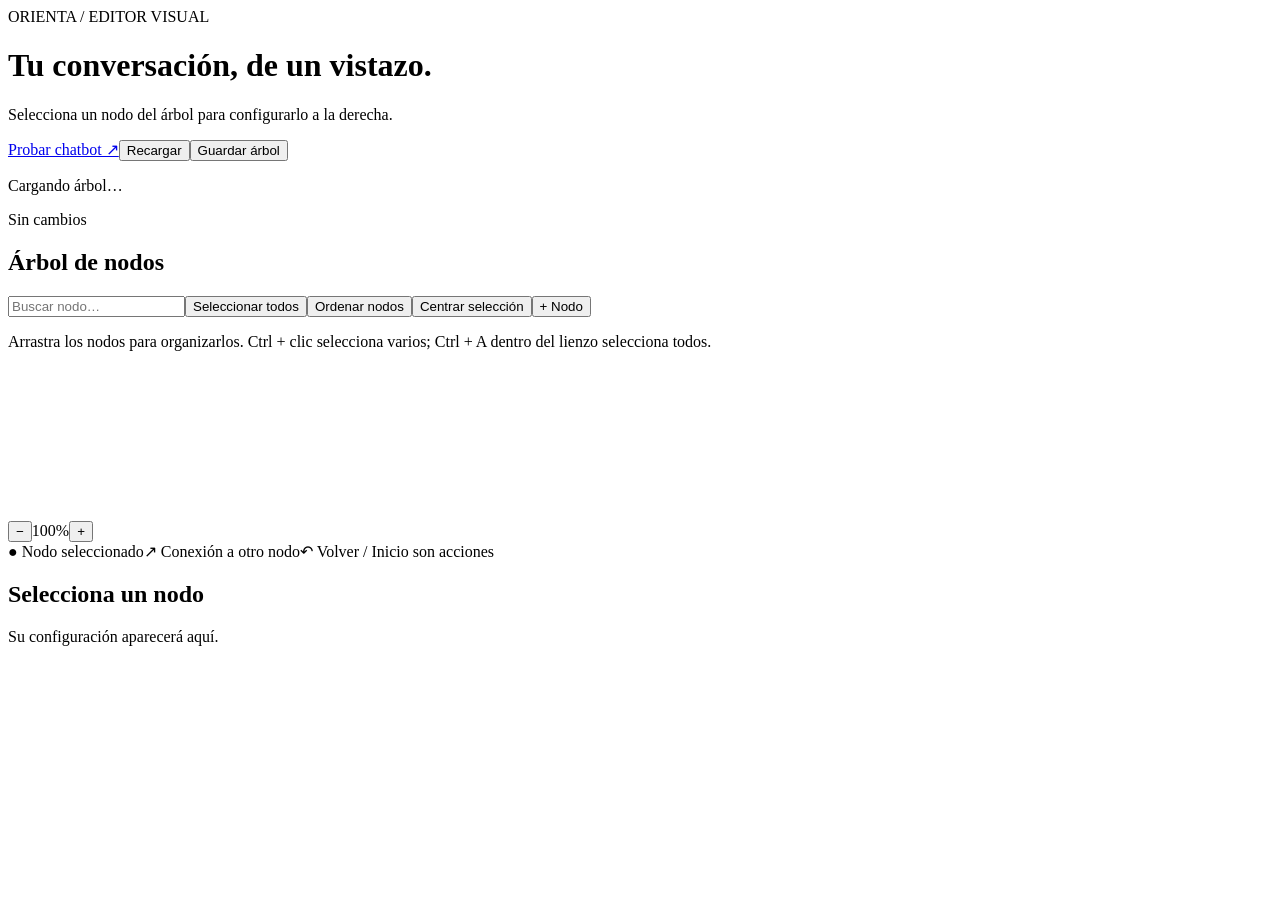
==== app/views/admin.html @ a8e66190 "Checkpoint: chatbot y editor visual con zoom, arrastre y ramas plegables" ====
<!doctype html>
<html lang="es"><head><meta charset="utf-8"><meta name="viewport" content="width=device-width,initial-scale=1"><title>Árbol de conversaciones</title><link rel="stylesheet" href="/static/admin.css"><link rel="stylesheet" href="/static/graph.css"><script src="/static/admin.js" defer></script></head>
<body><header><div><span class="eyebrow">ORIENTA / EDITOR VISUAL</span><h1>Tu conversación, de un vistazo.</h1><p>Selecciona un nodo del árbol para configurarlo a la derecha.</p></div><div class="header-actions"><a href="/" target="_blank" rel="noopener">Probar chatbot ↗</a><button id="reload" type="button">Recargar</button><button id="save" type="button">Guardar árbol</button></div></header>
<div class="statusbar"><p id="notice" role="status">Cargando árbol…</p><span id="draft-status">Sin cambios</span></div>
<main class="workspace"><section class="graph-panel" aria-label="Árbol de nodos"><div class="graph-toolbar"><div><h2>Árbol de nodos</h2><span id="graph-count"></span></div><div class="graph-actions"><input id="search" type="search" aria-label="Buscar nodo" placeholder="Buscar nodo…"><button id="select-all-nodes" type="button">Seleccionar todos</button><button id="reset-layout" type="button">Ordenar nodos</button><button id="locate" type="button">Centrar selección</button><button id="new" type="button">+ Nodo</button></div></div><p class="graph-help">Arrastra los nodos para organizarlos. Ctrl + clic selecciona varios; Ctrl + A dentro del lienzo selecciona todos.</p><div class="graph-stage"><div id="graph-viewport" tabindex="0" aria-label="Lienzo desplazable"><div id="graph-space"><div id="graph-canvas"><svg id="graph-lines" aria-hidden="true"></svg><div id="graph-nodes"></div></div></div></div><div class="graph-zoom" role="group" aria-label="Zoom del árbol"><button id="zoom-out" type="button" aria-label="Alejar árbol" title="Alejar">−</button><output id="zoom-level" aria-live="polite">100%</output><button id="zoom-in" type="button" aria-label="Acercar árbol" title="Acercar">+</button></div></div><div class="graph-legend"><span>● Nodo seleccionado</span><span>↗ Conexión a otro nodo</span><span>↶ Volver / Inicio son acciones</span></div></section>
<section class="editor" aria-label="Configuración del nodo"><div id="empty"><h2>Selecciona un nodo</h2><p>Su configuración aparecerá aquí.</p></div><form id="editor" hidden><div class="toolbar"><h2 id="editor-title">Configurar nodo</h2><span id="initial"></span></div><div class="fields"><label>ID del nodo<input id="node-id" disabled></label><label>Tipo<select id="node-type"><option value="question">Pregunta</option><option value="information">Información</option></select></label></div><h3>Contenido</h3><div id="contents"></div><div class="toolbar"><select id="content-type" aria-label="Tipo de contenido nuevo"><option value="text">Texto</option><option value="link">Enlace</option><option value="image">Imagen existente</option><option value="document">Documento existente</option></select><button id="add-content" type="button">+ Contenido</button></div><h3>Opciones y conexiones</h3><p class="hint">«Nueva opción + nodo» crea una rama al instante. También puedes conectar un nodo existente o elegir una acción.</p><div id="options-editor"></div><div class="branch-actions"><button id="add-option" type="button">+ Nueva opción + nodo</button><button id="add-existing" type="button">+ Conectar existente / acción</button></div><div class="savebar"><button id="delete" type="button" class="danger">Quitar nodo del árbol</button></div><p class="hint">El árbol cambia mientras editas. Pulsa «Guardar árbol» para publicar todos los cambios en el chatbot.</p></form></section></main><noscript>Activa JavaScript para utilizar el editor.</noscript></body></html>
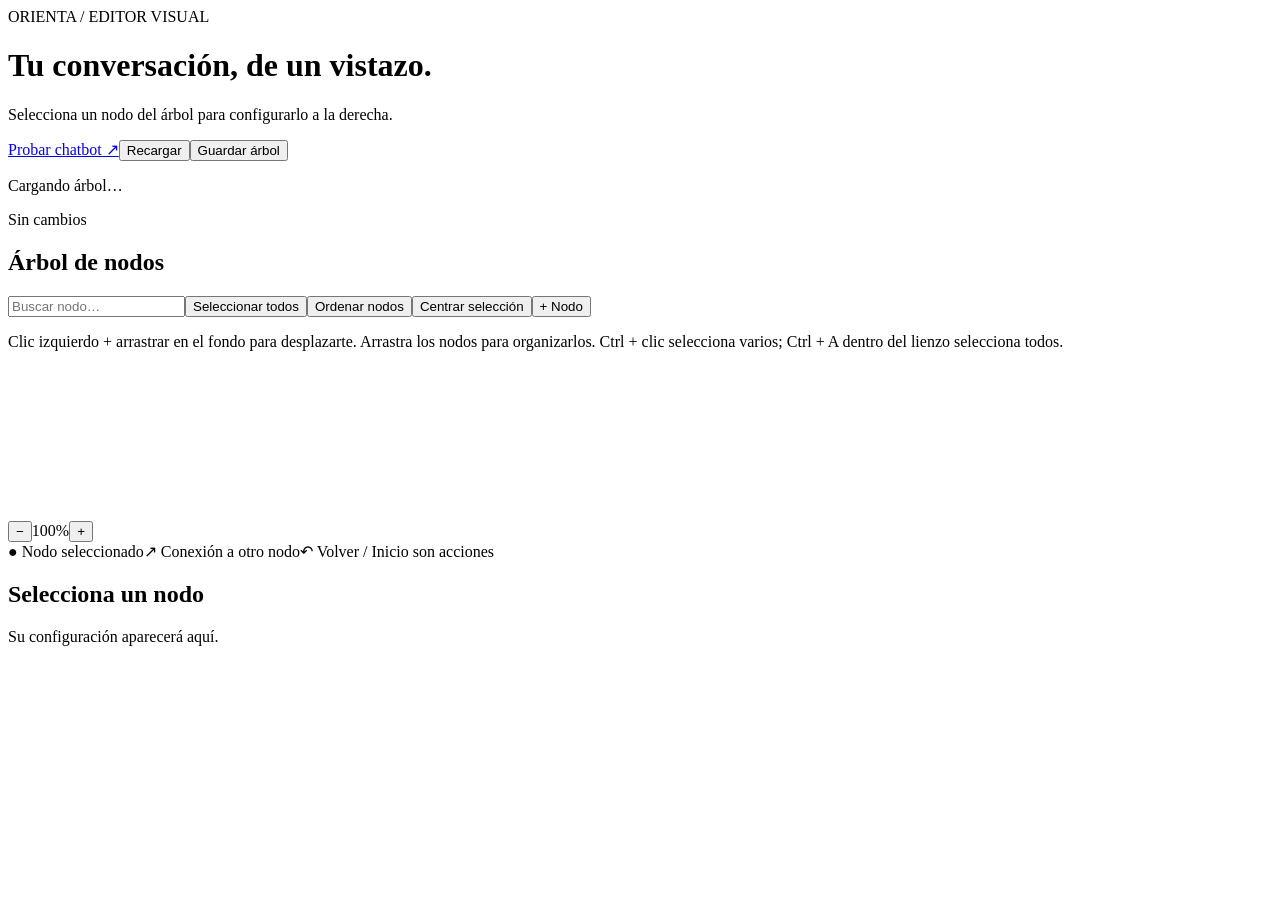
==== commit 0a30a67f: "Checkpoint: lienzo amplio con zoom y desplazamiento con clic izquierdo" ====
--- a/app/views/admin.html
+++ b/app/views/admin.html
@@ -1,6 +1,6 @@
 <!doctype html>
-<html lang="es"><head><meta charset="utf-8"><meta name="viewport" content="width=device-width,initial-scale=1"><title>Árbol de conversaciones</title><link rel="stylesheet" href="/static/admin.css"><link rel="stylesheet" href="/static/graph.css"><script src="/static/admin.js" defer></script></head>
+<html lang="es"><head><meta charset="utf-8"><meta name="viewport" content="width=device-width,initial-scale=1"><title>Árbol de conversaciones</title><link rel="stylesheet" href="/static/admin.css"><link rel="stylesheet" href="/static/graph.css"><script src="/static/admin.js" defer></script><script src="/static/pan.js" defer></script></head>
 <body><header><div><span class="eyebrow">ORIENTA / EDITOR VISUAL</span><h1>Tu conversación, de un vistazo.</h1><p>Selecciona un nodo del árbol para configurarlo a la derecha.</p></div><div class="header-actions"><a href="/" target="_blank" rel="noopener">Probar chatbot ↗</a><button id="reload" type="button">Recargar</button><button id="save" type="button">Guardar árbol</button></div></header>
 <div class="statusbar"><p id="notice" role="status">Cargando árbol…</p><span id="draft-status">Sin cambios</span></div>
-<main class="workspace"><section class="graph-panel" aria-label="Árbol de nodos"><div class="graph-toolbar"><div><h2>Árbol de nodos</h2><span id="graph-count"></span></div><div class="graph-actions"><input id="search" type="search" aria-label="Buscar nodo" placeholder="Buscar nodo…"><button id="select-all-nodes" type="button">Seleccionar todos</button><button id="reset-layout" type="button">Ordenar nodos</button><button id="locate" type="button">Centrar selección</button><button id="new" type="button">+ Nodo</button></div></div><p class="graph-help">Arrastra los nodos para organizarlos. Ctrl + clic selecciona varios; Ctrl + A dentro del lienzo selecciona todos.</p><div class="graph-stage"><div id="graph-viewport" tabindex="0" aria-label="Lienzo desplazable"><div id="graph-space"><div id="graph-canvas"><svg id="graph-lines" aria-hidden="true"></svg><div id="graph-nodes"></div></div></div></div><div class="graph-zoom" role="group" aria-label="Zoom del árbol"><button id="zoom-out" type="button" aria-label="Alejar árbol" title="Alejar">−</button><output id="zoom-level" aria-live="polite">100%</output><button id="zoom-in" type="button" aria-label="Acercar árbol" title="Acercar">+</button></div></div><div class="graph-legend"><span>● Nodo seleccionado</span><span>↗ Conexión a otro nodo</span><span>↶ Volver / Inicio son acciones</span></div></section>
+<main class="workspace"><section class="graph-panel" aria-label="Árbol de nodos"><div class="graph-toolbar"><div><h2>Árbol de nodos</h2><span id="graph-count"></span></div><div class="graph-actions"><input id="search" type="search" aria-label="Buscar nodo" placeholder="Buscar nodo…"><button id="select-all-nodes" type="button">Seleccionar todos</button><button id="reset-layout" type="button">Ordenar nodos</button><button id="locate" type="button">Centrar selección</button><button id="new" type="button">+ Nodo</button></div></div><p class="graph-help">Clic izquierdo + arrastrar en el fondo para desplazarte. Arrastra los nodos para organizarlos. Ctrl + clic selecciona varios; Ctrl + A dentro del lienzo selecciona todos.</p><div class="graph-stage"><div id="graph-viewport" tabindex="0" aria-label="Lienzo desplazable"><div id="graph-space"><div id="graph-canvas"><svg id="graph-lines" aria-hidden="true"></svg><div id="graph-nodes"></div></div></div></div><div class="graph-zoom" role="group" aria-label="Zoom del árbol"><button id="zoom-out" type="button" aria-label="Alejar árbol" title="Alejar">−</button><output id="zoom-level" aria-live="polite">100%</output><button id="zoom-in" type="button" aria-label="Acercar árbol" title="Acercar">+</button></div></div><div class="graph-legend"><span>● Nodo seleccionado</span><span>↗ Conexión a otro nodo</span><span>↶ Volver / Inicio son acciones</span></div></section>
 <section class="editor" aria-label="Configuración del nodo"><div id="empty"><h2>Selecciona un nodo</h2><p>Su configuración aparecerá aquí.</p></div><form id="editor" hidden><div class="toolbar"><h2 id="editor-title">Configurar nodo</h2><span id="initial"></span></div><div class="fields"><label>ID del nodo<input id="node-id" disabled></label><label>Tipo<select id="node-type"><option value="question">Pregunta</option><option value="information">Información</option></select></label></div><h3>Contenido</h3><div id="contents"></div><div class="toolbar"><select id="content-type" aria-label="Tipo de contenido nuevo"><option value="text">Texto</option><option value="link">Enlace</option><option value="image">Imagen existente</option><option value="document">Documento existente</option></select><button id="add-content" type="button">+ Contenido</button></div><h3>Opciones y conexiones</h3><p class="hint">«Nueva opción + nodo» crea una rama al instante. También puedes conectar un nodo existente o elegir una acción.</p><div id="options-editor"></div><div class="branch-actions"><button id="add-option" type="button">+ Nueva opción + nodo</button><button id="add-existing" type="button">+ Conectar existente / acción</button></div><div class="savebar"><button id="delete" type="button" class="danger">Quitar nodo del árbol</button></div><p class="hint">El árbol cambia mientras editas. Pulsa «Guardar árbol» para publicar todos los cambios en el chatbot.</p></form></section></main><noscript>Activa JavaScript para utilizar el editor.</noscript></body></html>
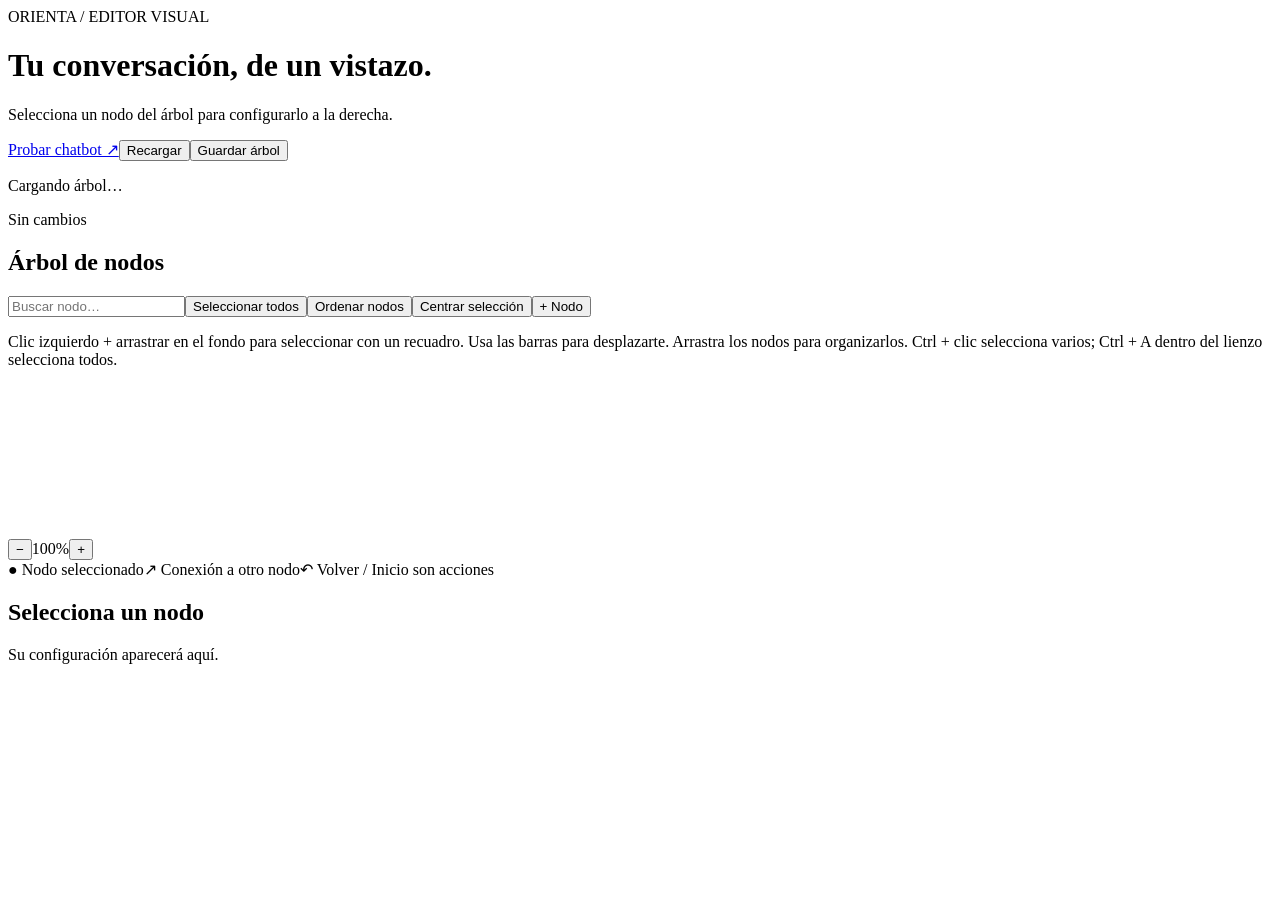
==== commit d7da6b5f: "Checkpoint: seleccion de nodos mediante recuadro y clic individual" ====
--- a/app/views/admin.html
+++ b/app/views/admin.html
@@ -2,5 +2,5 @@
 <html lang="es"><head><meta charset="utf-8"><meta name="viewport" content="width=device-width,initial-scale=1"><title>Árbol de conversaciones</title><link rel="stylesheet" href="/static/admin.css"><link rel="stylesheet" href="/static/graph.css"><script src="/static/admin.js" defer></script><script src="/static/pan.js" defer></script></head>
 <body><header><div><span class="eyebrow">ORIENTA / EDITOR VISUAL</span><h1>Tu conversación, de un vistazo.</h1><p>Selecciona un nodo del árbol para configurarlo a la derecha.</p></div><div class="header-actions"><a href="/" target="_blank" rel="noopener">Probar chatbot ↗</a><button id="reload" type="button">Recargar</button><button id="save" type="button">Guardar árbol</button></div></header>
 <div class="statusbar"><p id="notice" role="status">Cargando árbol…</p><span id="draft-status">Sin cambios</span></div>
-<main class="workspace"><section class="graph-panel" aria-label="Árbol de nodos"><div class="graph-toolbar"><div><h2>Árbol de nodos</h2><span id="graph-count"></span></div><div class="graph-actions"><input id="search" type="search" aria-label="Buscar nodo" placeholder="Buscar nodo…"><button id="select-all-nodes" type="button">Seleccionar todos</button><button id="reset-layout" type="button">Ordenar nodos</button><button id="locate" type="button">Centrar selección</button><button id="new" type="button">+ Nodo</button></div></div><p class="graph-help">Clic izquierdo + arrastrar en el fondo para desplazarte. Arrastra los nodos para organizarlos. Ctrl + clic selecciona varios; Ctrl + A dentro del lienzo selecciona todos.</p><div class="graph-stage"><div id="graph-viewport" tabindex="0" aria-label="Lienzo desplazable"><div id="graph-space"><div id="graph-canvas"><svg id="graph-lines" aria-hidden="true"></svg><div id="graph-nodes"></div></div></div></div><div class="graph-zoom" role="group" aria-label="Zoom del árbol"><button id="zoom-out" type="button" aria-label="Alejar árbol" title="Alejar">−</button><output id="zoom-level" aria-live="polite">100%</output><button id="zoom-in" type="button" aria-label="Acercar árbol" title="Acercar">+</button></div></div><div class="graph-legend"><span>● Nodo seleccionado</span><span>↗ Conexión a otro nodo</span><span>↶ Volver / Inicio son acciones</span></div></section>
+<main class="workspace"><section class="graph-panel" aria-label="Árbol de nodos"><div class="graph-toolbar"><div><h2>Árbol de nodos</h2><span id="graph-count"></span></div><div class="graph-actions"><input id="search" type="search" aria-label="Buscar nodo" placeholder="Buscar nodo…"><button id="select-all-nodes" type="button">Seleccionar todos</button><button id="reset-layout" type="button">Ordenar nodos</button><button id="locate" type="button">Centrar selección</button><button id="new" type="button">+ Nodo</button></div></div><p class="graph-help">Clic izquierdo + arrastrar en el fondo para seleccionar con un recuadro. Usa las barras para desplazarte. Arrastra los nodos para organizarlos. Ctrl + clic selecciona varios; Ctrl + A dentro del lienzo selecciona todos.</p><div class="graph-stage"><div id="graph-viewport" tabindex="0" aria-label="Lienzo desplazable"><div id="graph-space"><div id="graph-canvas"><svg id="graph-lines" aria-hidden="true"></svg><div id="graph-nodes"></div></div></div></div><div class="graph-zoom" role="group" aria-label="Zoom del árbol"><button id="zoom-out" type="button" aria-label="Alejar árbol" title="Alejar">−</button><output id="zoom-level" aria-live="polite">100%</output><button id="zoom-in" type="button" aria-label="Acercar árbol" title="Acercar">+</button></div></div><div class="graph-legend"><span>● Nodo seleccionado</span><span>↗ Conexión a otro nodo</span><span>↶ Volver / Inicio son acciones</span></div></section>
 <section class="editor" aria-label="Configuración del nodo"><div id="empty"><h2>Selecciona un nodo</h2><p>Su configuración aparecerá aquí.</p></div><form id="editor" hidden><div class="toolbar"><h2 id="editor-title">Configurar nodo</h2><span id="initial"></span></div><div class="fields"><label>ID del nodo<input id="node-id" disabled></label><label>Tipo<select id="node-type"><option value="question">Pregunta</option><option value="information">Información</option></select></label></div><h3>Contenido</h3><div id="contents"></div><div class="toolbar"><select id="content-type" aria-label="Tipo de contenido nuevo"><option value="text">Texto</option><option value="link">Enlace</option><option value="image">Imagen existente</option><option value="document">Documento existente</option></select><button id="add-content" type="button">+ Contenido</button></div><h3>Opciones y conexiones</h3><p class="hint">«Nueva opción + nodo» crea una rama al instante. También puedes conectar un nodo existente o elegir una acción.</p><div id="options-editor"></div><div class="branch-actions"><button id="add-option" type="button">+ Nueva opción + nodo</button><button id="add-existing" type="button">+ Conectar existente / acción</button></div><div class="savebar"><button id="delete" type="button" class="danger">Quitar nodo del árbol</button></div><p class="hint">El árbol cambia mientras editas. Pulsa «Guardar árbol» para publicar todos los cambios en el chatbot.</p></form></section></main><noscript>Activa JavaScript para utilizar el editor.</noscript></body></html>
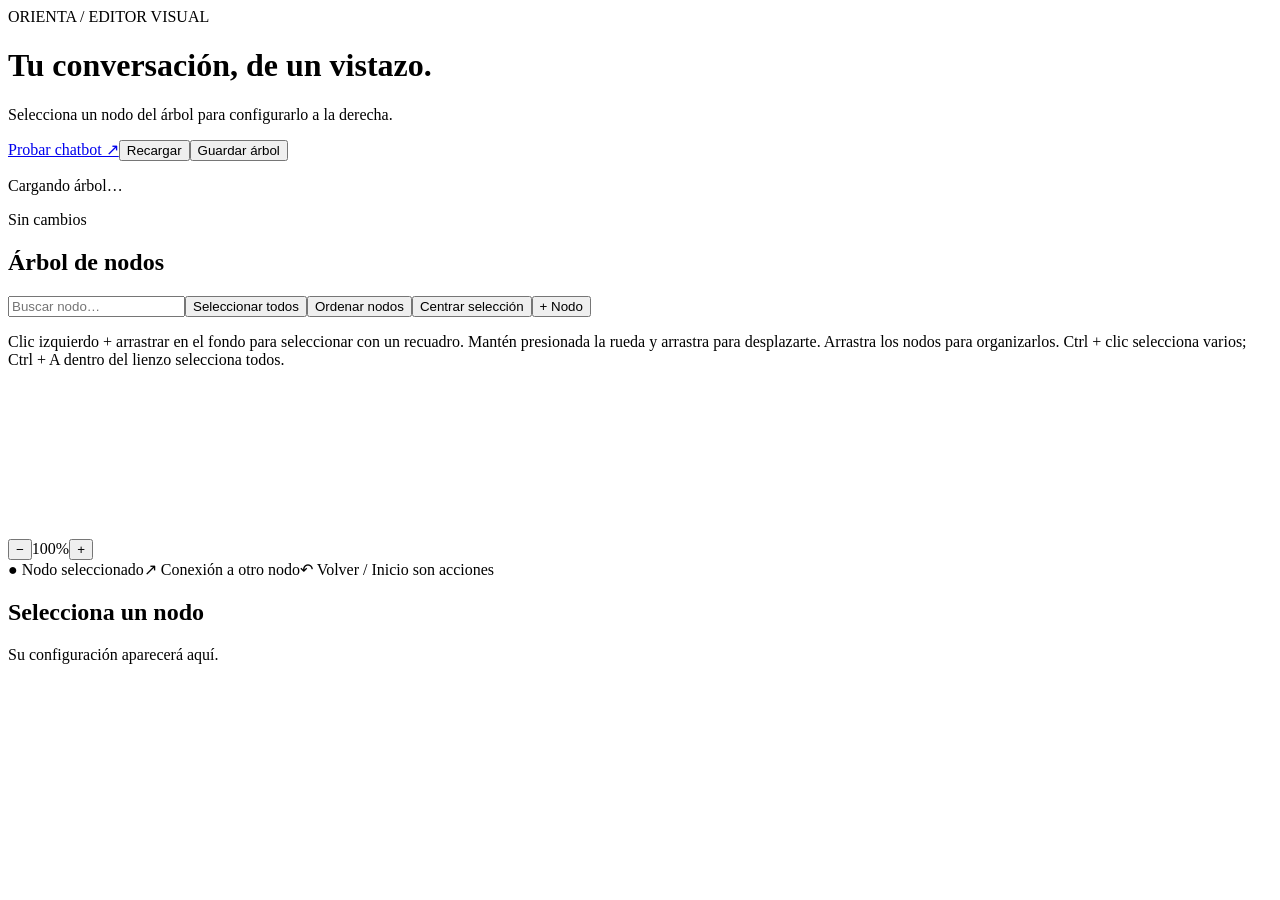
==== commit f8d562a8: "Checkpoint: arrastre con click rueda" ====
--- a/app/views/admin.html
+++ b/app/views/admin.html
@@ -2,5 +2,5 @@
 <html lang="es"><head><meta charset="utf-8"><meta name="viewport" content="width=device-width,initial-scale=1"><title>Árbol de conversaciones</title><link rel="stylesheet" href="/static/admin.css"><link rel="stylesheet" href="/static/graph.css"><script src="/static/admin.js" defer></script><script src="/static/pan.js" defer></script></head>
 <body><header><div><span class="eyebrow">ORIENTA / EDITOR VISUAL</span><h1>Tu conversación, de un vistazo.</h1><p>Selecciona un nodo del árbol para configurarlo a la derecha.</p></div><div class="header-actions"><a href="/" target="_blank" rel="noopener">Probar chatbot ↗</a><button id="reload" type="button">Recargar</button><button id="save" type="button">Guardar árbol</button></div></header>
 <div class="statusbar"><p id="notice" role="status">Cargando árbol…</p><span id="draft-status">Sin cambios</span></div>
-<main class="workspace"><section class="graph-panel" aria-label="Árbol de nodos"><div class="graph-toolbar"><div><h2>Árbol de nodos</h2><span id="graph-count"></span></div><div class="graph-actions"><input id="search" type="search" aria-label="Buscar nodo" placeholder="Buscar nodo…"><button id="select-all-nodes" type="button">Seleccionar todos</button><button id="reset-layout" type="button">Ordenar nodos</button><button id="locate" type="button">Centrar selección</button><button id="new" type="button">+ Nodo</button></div></div><p class="graph-help">Clic izquierdo + arrastrar en el fondo para seleccionar con un recuadro. Usa las barras para desplazarte. Arrastra los nodos para organizarlos. Ctrl + clic selecciona varios; Ctrl + A dentro del lienzo selecciona todos.</p><div class="graph-stage"><div id="graph-viewport" tabindex="0" aria-label="Lienzo desplazable"><div id="graph-space"><div id="graph-canvas"><svg id="graph-lines" aria-hidden="true"></svg><div id="graph-nodes"></div></div></div></div><div class="graph-zoom" role="group" aria-label="Zoom del árbol"><button id="zoom-out" type="button" aria-label="Alejar árbol" title="Alejar">−</button><output id="zoom-level" aria-live="polite">100%</output><button id="zoom-in" type="button" aria-label="Acercar árbol" title="Acercar">+</button></div></div><div class="graph-legend"><span>● Nodo seleccionado</span><span>↗ Conexión a otro nodo</span><span>↶ Volver / Inicio son acciones</span></div></section>
+<main class="workspace"><section class="graph-panel" aria-label="Árbol de nodos"><div class="graph-toolbar"><div><h2>Árbol de nodos</h2><span id="graph-count"></span></div><div class="graph-actions"><input id="search" type="search" aria-label="Buscar nodo" placeholder="Buscar nodo…"><button id="select-all-nodes" type="button">Seleccionar todos</button><button id="reset-layout" type="button">Ordenar nodos</button><button id="locate" type="button">Centrar selección</button><button id="new" type="button">+ Nodo</button></div></div><p class="graph-help">Clic izquierdo + arrastrar en el fondo para seleccionar con un recuadro. Mantén presionada la rueda y arrastra para desplazarte. Arrastra los nodos para organizarlos. Ctrl + clic selecciona varios; Ctrl + A dentro del lienzo selecciona todos.</p><div class="graph-stage"><div id="graph-viewport" tabindex="0" aria-label="Lienzo desplazable"><div id="graph-space"><div id="graph-canvas"><svg id="graph-lines" aria-hidden="true"></svg><div id="graph-nodes"></div></div></div></div><div class="graph-zoom" role="group" aria-label="Zoom del árbol"><button id="zoom-out" type="button" aria-label="Alejar árbol" title="Alejar">−</button><output id="zoom-level" aria-live="polite">100%</output><button id="zoom-in" type="button" aria-label="Acercar árbol" title="Acercar">+</button></div></div><div class="graph-legend"><span>● Nodo seleccionado</span><span>↗ Conexión a otro nodo</span><span>↶ Volver / Inicio son acciones</span></div></section>
 <section class="editor" aria-label="Configuración del nodo"><div id="empty"><h2>Selecciona un nodo</h2><p>Su configuración aparecerá aquí.</p></div><form id="editor" hidden><div class="toolbar"><h2 id="editor-title">Configurar nodo</h2><span id="initial"></span></div><div class="fields"><label>ID del nodo<input id="node-id" disabled></label><label>Tipo<select id="node-type"><option value="question">Pregunta</option><option value="information">Información</option></select></label></div><h3>Contenido</h3><div id="contents"></div><div class="toolbar"><select id="content-type" aria-label="Tipo de contenido nuevo"><option value="text">Texto</option><option value="link">Enlace</option><option value="image">Imagen existente</option><option value="document">Documento existente</option></select><button id="add-content" type="button">+ Contenido</button></div><h3>Opciones y conexiones</h3><p class="hint">«Nueva opción + nodo» crea una rama al instante. También puedes conectar un nodo existente o elegir una acción.</p><div id="options-editor"></div><div class="branch-actions"><button id="add-option" type="button">+ Nueva opción + nodo</button><button id="add-existing" type="button">+ Conectar existente / acción</button></div><div class="savebar"><button id="delete" type="button" class="danger">Quitar nodo del árbol</button></div><p class="hint">El árbol cambia mientras editas. Pulsa «Guardar árbol» para publicar todos los cambios en el chatbot.</p></form></section></main><noscript>Activa JavaScript para utilizar el editor.</noscript></body></html>
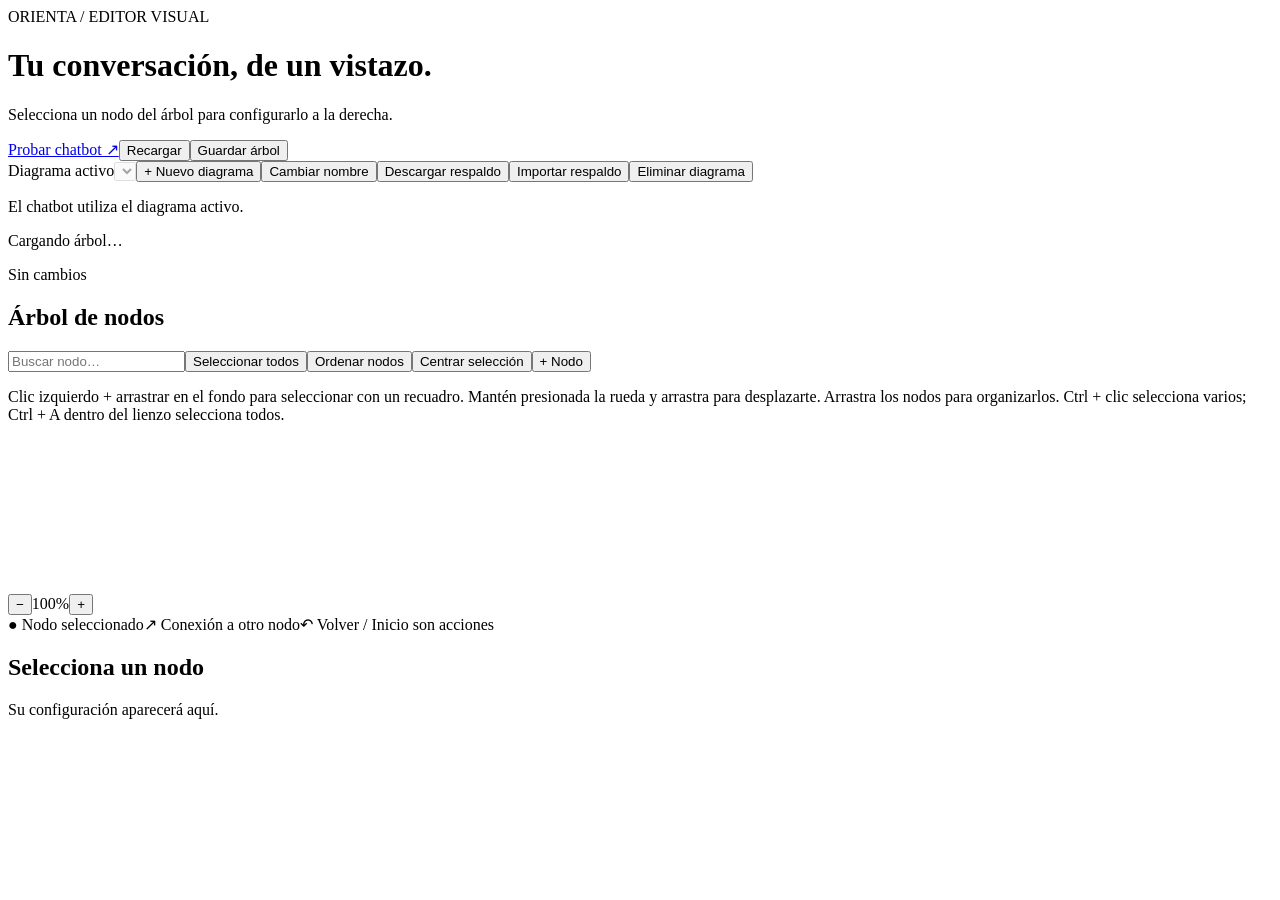
==== commit 17e7e77d: "feat: incorporar gestión de múltiples diagramas Permite crear, cambiar, renombrar, respaldar, import" ====
--- a/app/views/admin.html
+++ b/app/views/admin.html
@@ -1,6 +1,11 @@
 <!doctype html>
-<html lang="es"><head><meta charset="utf-8"><meta name="viewport" content="width=device-width,initial-scale=1"><title>Árbol de conversaciones</title><link rel="stylesheet" href="/static/admin.css"><link rel="stylesheet" href="/static/graph.css"><script src="/static/admin.js" defer></script><script src="/static/pan.js" defer></script></head>
+<html lang="es"><head><meta charset="utf-8"><meta name="viewport" content="width=device-width,initial-scale=1"><title>Árbol de conversaciones</title><link rel="stylesheet" href="/static/admin.css"><link rel="stylesheet" href="/static/graph.css"><link rel="stylesheet" href="/static/blue-theme.css"><script src="/static/admin.js" defer></script><script src="/static/pan.js" defer></script></head>
 <body><header><div><span class="eyebrow">ORIENTA / EDITOR VISUAL</span><h1>Tu conversación, de un vistazo.</h1><p>Selecciona un nodo del árbol para configurarlo a la derecha.</p></div><div class="header-actions"><a href="/" target="_blank" rel="noopener">Probar chatbot ↗</a><button id="reload" type="button">Recargar</button><button id="save" type="button">Guardar árbol</button></div></header>
+<section class="diagram-bar" aria-label="Diagramas"><label>Diagrama activo<select id="diagram-select" disabled></select></label><button id="diagram-new" type="button">+ Nuevo diagrama</button><button id="diagram-rename" type="button">Cambiar nombre</button><button id="diagram-download" type="button">Descargar respaldo</button><button id="diagram-import" type="button">Importar respaldo</button><input type="file" id="diagram-file" accept=".json,application/json" hidden><button id="diagram-delete" type="button" class="danger">Eliminar diagrama</button><p>El chatbot utiliza el diagrama activo.</p></section>
+<dialog id="diagram-dialog"><form id="diagram-form"><h2 id="diagram-dialog-title">Nuevo diagrama</h2><label>Nombre del diagrama<input id="diagram-name" required maxlength="80" autocomplete="off"></label><p id="diagram-dialog-error" role="alert"></p><div class="diagram-dialog-actions"><button type="button" id="diagram-cancel">Cancelar</button><button type="submit">Aceptar</button></div></form></dialog>
+<dialog id="diagram-delete-dialog"><h2>Eliminar diagrama</h2><p id="diagram-delete-warning"></p><p>Esta acción elimina el árbol guardado. Descarga un respaldo si quieres recuperarlo después.</p><p id="diagram-countdown" role="status" aria-live="polite"></p><div class="diagram-dialog-actions"><button id="diagram-delete-cancel" type="button">Cancelar</button><button id="diagram-delete-confirm" class="danger" type="button">Eliminar en 5 segundos</button></div></dialog>
+<script src="/static/diagrams.js" defer></script>
+<link rel="stylesheet" href="/static/diagrams.css">
 <div class="statusbar"><p id="notice" role="status">Cargando árbol…</p><span id="draft-status">Sin cambios</span></div>
 <main class="workspace"><section class="graph-panel" aria-label="Árbol de nodos"><div class="graph-toolbar"><div><h2>Árbol de nodos</h2><span id="graph-count"></span></div><div class="graph-actions"><input id="search" type="search" aria-label="Buscar nodo" placeholder="Buscar nodo…"><button id="select-all-nodes" type="button">Seleccionar todos</button><button id="reset-layout" type="button">Ordenar nodos</button><button id="locate" type="button">Centrar selección</button><button id="new" type="button">+ Nodo</button></div></div><p class="graph-help">Clic izquierdo + arrastrar en el fondo para seleccionar con un recuadro. Mantén presionada la rueda y arrastra para desplazarte. Arrastra los nodos para organizarlos. Ctrl + clic selecciona varios; Ctrl + A dentro del lienzo selecciona todos.</p><div class="graph-stage"><div id="graph-viewport" tabindex="0" aria-label="Lienzo desplazable"><div id="graph-space"><div id="graph-canvas"><svg id="graph-lines" aria-hidden="true"></svg><div id="graph-nodes"></div></div></div></div><div class="graph-zoom" role="group" aria-label="Zoom del árbol"><button id="zoom-out" type="button" aria-label="Alejar árbol" title="Alejar">−</button><output id="zoom-level" aria-live="polite">100%</output><button id="zoom-in" type="button" aria-label="Acercar árbol" title="Acercar">+</button></div></div><div class="graph-legend"><span>● Nodo seleccionado</span><span>↗ Conexión a otro nodo</span><span>↶ Volver / Inicio son acciones</span></div></section>
 <section class="editor" aria-label="Configuración del nodo"><div id="empty"><h2>Selecciona un nodo</h2><p>Su configuración aparecerá aquí.</p></div><form id="editor" hidden><div class="toolbar"><h2 id="editor-title">Configurar nodo</h2><span id="initial"></span></div><div class="fields"><label>ID del nodo<input id="node-id" disabled></label><label>Tipo<select id="node-type"><option value="question">Pregunta</option><option value="information">Información</option></select></label></div><h3>Contenido</h3><div id="contents"></div><div class="toolbar"><select id="content-type" aria-label="Tipo de contenido nuevo"><option value="text">Texto</option><option value="link">Enlace</option><option value="image">Imagen existente</option><option value="document">Documento existente</option></select><button id="add-content" type="button">+ Contenido</button></div><h3>Opciones y conexiones</h3><p class="hint">«Nueva opción + nodo» crea una rama al instante. También puedes conectar un nodo existente o elegir una acción.</p><div id="options-editor"></div><div class="branch-actions"><button id="add-option" type="button">+ Nueva opción + nodo</button><button id="add-existing" type="button">+ Conectar existente / acción</button></div><div class="savebar"><button id="delete" type="button" class="danger">Quitar nodo del árbol</button></div><p class="hint">El árbol cambia mientras editas. Pulsa «Guardar árbol» para publicar todos los cambios en el chatbot.</p></form></section></main><noscript>Activa JavaScript para utilizar el editor.</noscript></body></html>
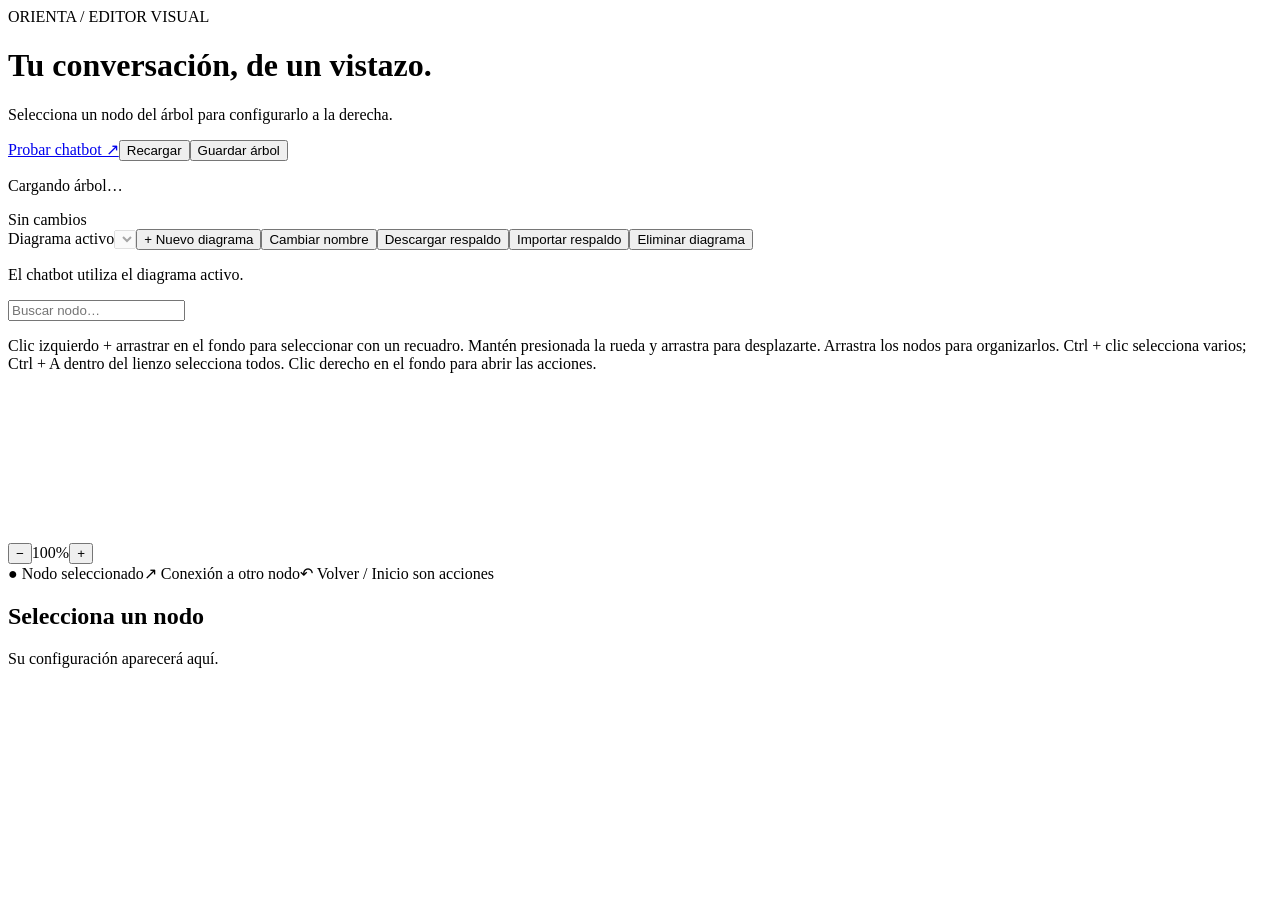
==== commit 2cbbd2ec: "feat(ui): reorganizar y alinear los controles de diagramas Integra la gestión de diagramas en el enc" ====
--- a/app/views/admin.html
+++ b/app/views/admin.html
@@ -1,11 +1,10 @@
 <!doctype html>
 <html lang="es"><head><meta charset="utf-8"><meta name="viewport" content="width=device-width,initial-scale=1"><title>Árbol de conversaciones</title><link rel="stylesheet" href="/static/admin.css"><link rel="stylesheet" href="/static/graph.css"><link rel="stylesheet" href="/static/blue-theme.css"><script src="/static/admin.js" defer></script><script src="/static/pan.js" defer></script></head>
 <body><header><div><span class="eyebrow">ORIENTA / EDITOR VISUAL</span><h1>Tu conversación, de un vistazo.</h1><p>Selecciona un nodo del árbol para configurarlo a la derecha.</p></div><div class="header-actions"><a href="/" target="_blank" rel="noopener">Probar chatbot ↗</a><button id="reload" type="button">Recargar</button><button id="save" type="button">Guardar árbol</button></div></header>
-<section class="diagram-bar" aria-label="Diagramas"><label>Diagrama activo<select id="diagram-select" disabled></select></label><button id="diagram-new" type="button">+ Nuevo diagrama</button><button id="diagram-rename" type="button">Cambiar nombre</button><button id="diagram-download" type="button">Descargar respaldo</button><button id="diagram-import" type="button">Importar respaldo</button><input type="file" id="diagram-file" accept=".json,application/json" hidden><button id="diagram-delete" type="button" class="danger">Eliminar diagrama</button><p>El chatbot utiliza el diagrama activo.</p></section>
 <dialog id="diagram-dialog"><form id="diagram-form"><h2 id="diagram-dialog-title">Nuevo diagrama</h2><label>Nombre del diagrama<input id="diagram-name" required maxlength="80" autocomplete="off"></label><p id="diagram-dialog-error" role="alert"></p><div class="diagram-dialog-actions"><button type="button" id="diagram-cancel">Cancelar</button><button type="submit">Aceptar</button></div></form></dialog>
 <dialog id="diagram-delete-dialog"><h2>Eliminar diagrama</h2><p id="diagram-delete-warning"></p><p>Esta acción elimina el árbol guardado. Descarga un respaldo si quieres recuperarlo después.</p><p id="diagram-countdown" role="status" aria-live="polite"></p><div class="diagram-dialog-actions"><button id="diagram-delete-cancel" type="button">Cancelar</button><button id="diagram-delete-confirm" class="danger" type="button">Eliminar en 5 segundos</button></div></dialog>
 <script src="/static/diagrams.js" defer></script>
 <link rel="stylesheet" href="/static/diagrams.css">
 <div class="statusbar"><p id="notice" role="status">Cargando árbol…</p><span id="draft-status">Sin cambios</span></div>
-<main class="workspace"><section class="graph-panel" aria-label="Árbol de nodos"><div class="graph-toolbar"><div><h2>Árbol de nodos</h2><span id="graph-count"></span></div><div class="graph-actions"><input id="search" type="search" aria-label="Buscar nodo" placeholder="Buscar nodo…"><button id="select-all-nodes" type="button">Seleccionar todos</button><button id="reset-layout" type="button">Ordenar nodos</button><button id="locate" type="button">Centrar selección</button><button id="new" type="button">+ Nodo</button></div></div><p class="graph-help">Clic izquierdo + arrastrar en el fondo para seleccionar con un recuadro. Mantén presionada la rueda y arrastra para desplazarte. Arrastra los nodos para organizarlos. Ctrl + clic selecciona varios; Ctrl + A dentro del lienzo selecciona todos.</p><div class="graph-stage"><div id="graph-viewport" tabindex="0" aria-label="Lienzo desplazable"><div id="graph-space"><div id="graph-canvas"><svg id="graph-lines" aria-hidden="true"></svg><div id="graph-nodes"></div></div></div></div><div class="graph-zoom" role="group" aria-label="Zoom del árbol"><button id="zoom-out" type="button" aria-label="Alejar árbol" title="Alejar">−</button><output id="zoom-level" aria-live="polite">100%</output><button id="zoom-in" type="button" aria-label="Acercar árbol" title="Acercar">+</button></div></div><div class="graph-legend"><span>● Nodo seleccionado</span><span>↗ Conexión a otro nodo</span><span>↶ Volver / Inicio son acciones</span></div></section>
-<section class="editor" aria-label="Configuración del nodo"><div id="empty"><h2>Selecciona un nodo</h2><p>Su configuración aparecerá aquí.</p></div><form id="editor" hidden><div class="toolbar"><h2 id="editor-title">Configurar nodo</h2><span id="initial"></span></div><div class="fields"><label>ID del nodo<input id="node-id" disabled></label><label>Tipo<select id="node-type"><option value="question">Pregunta</option><option value="information">Información</option></select></label></div><h3>Contenido</h3><div id="contents"></div><div class="toolbar"><select id="content-type" aria-label="Tipo de contenido nuevo"><option value="text">Texto</option><option value="link">Enlace</option><option value="image">Imagen existente</option><option value="document">Documento existente</option></select><button id="add-content" type="button">+ Contenido</button></div><h3>Opciones y conexiones</h3><p class="hint">«Nueva opción + nodo» crea una rama al instante. También puedes conectar un nodo existente o elegir una acción.</p><div id="options-editor"></div><div class="branch-actions"><button id="add-option" type="button">+ Nueva opción + nodo</button><button id="add-existing" type="button">+ Conectar existente / acción</button></div><div class="savebar"><button id="delete" type="button" class="danger">Quitar nodo del árbol</button></div><p class="hint">El árbol cambia mientras editas. Pulsa «Guardar árbol» para publicar todos los cambios en el chatbot.</p></form></section></main><noscript>Activa JavaScript para utilizar el editor.</noscript></body></html>
+<main class="workspace"><section class="graph-panel" aria-label="Árbol de nodos"><div class="graph-toolbar"><section class="diagram-bar" aria-label="Diagramas"><label>Diagrama activo<select id="diagram-select" disabled></select></label><button id="diagram-new" type="button">+ Nuevo diagrama</button><button id="diagram-rename" type="button">Cambiar nombre</button><button id="diagram-download" type="button">Descargar respaldo</button><button id="diagram-import" type="button">Importar respaldo</button><input type="file" id="diagram-file" accept=".json,application/json" hidden><button id="diagram-delete" type="button" class="danger">Eliminar diagrama</button><p>El chatbot utiliza el diagrama activo. <span id="graph-count"></span></p></section><div class="graph-actions"><input id="search" type="search" aria-label="Buscar nodo" placeholder="Buscar nodo…"></div></div><p class="graph-help">Clic izquierdo + arrastrar en el fondo para seleccionar con un recuadro. Mantén presionada la rueda y arrastra para desplazarte. Arrastra los nodos para organizarlos. Ctrl + clic selecciona varios; Ctrl + A dentro del lienzo selecciona todos. Clic derecho en el fondo para abrir las acciones.</p><div class="graph-stage"><div id="graph-viewport" tabindex="0" aria-label="Lienzo desplazable"><div id="graph-space"><div id="graph-canvas"><svg id="graph-lines" aria-hidden="true"></svg><div id="graph-nodes"></div></div></div></div><div class="graph-zoom" role="group" aria-label="Zoom del árbol"><button id="zoom-out" type="button" aria-label="Alejar árbol" title="Alejar">−</button><output id="zoom-level" aria-live="polite">100%</output><button id="zoom-in" type="button" aria-label="Acercar árbol" title="Acercar">+</button></div></div><div class="graph-legend"><span>● Nodo seleccionado</span><span>↗ Conexión a otro nodo</span><span>↶ Volver / Inicio son acciones</span></div></section>
+<section class="editor" aria-label="Configuración del nodo"><div id="empty"><h2>Selecciona un nodo</h2><p>Su configuración aparecerá aquí.</p></div><form id="editor" hidden><div class="toolbar"><h2 id="editor-title">Configurar nodo</h2><span id="initial"></span></div><div class="fields"><label>ID del nodo<input id="node-id" disabled></label><label>Tipo<select id="node-type"><option value="question">Pregunta</option><option value="information">Información</option></select></label></div><h3>Contenido</h3><div id="contents"></div><div class="toolbar"><select id="content-type" aria-label="Tipo de contenido nuevo"><option value="text">Texto</option><option value="link">Enlace</option><option value="image">Imagen existente</option><option value="document">Documento existente</option></select><button id="add-content" type="button">+ Contenido</button></div><h3>Opciones y conexiones</h3><p class="hint">«Nueva opción + nodo» crea una rama al instante. También puedes conectar un nodo existente o elegir una acción.</p><div id="options-editor"></div><div class="branch-actions"><button id="add-option" type="button">+ Nueva opción + nodo</button><button id="add-existing" type="button">+ Conectar existente / acción</button></div><div class="savebar"><button id="delete" type="button" class="danger">Quitar nodo del árbol</button></div><p class="hint">El árbol cambia mientras editas. Pulsa «Guardar árbol» para publicar todos los cambios en el chatbot.</p></form></section></main><div id="canvas-menu" class="canvas-menu" role="menu" aria-label="Acciones del árbol" hidden><button id="select-all-nodes" type="button" role="menuitem" tabindex="-1">Seleccionar todos</button><button id="reset-layout" type="button" role="menuitem" tabindex="-1">Ordenar nodos</button><button id="locate" type="button" role="menuitem" tabindex="-1">Centrar selección</button><button id="new" type="button" role="menuitem" tabindex="-1">+ Nodo</button></div><script src="/static/canvas-menu.js" defer></script><noscript>Activa JavaScript para utilizar el editor.</noscript></body></html>
